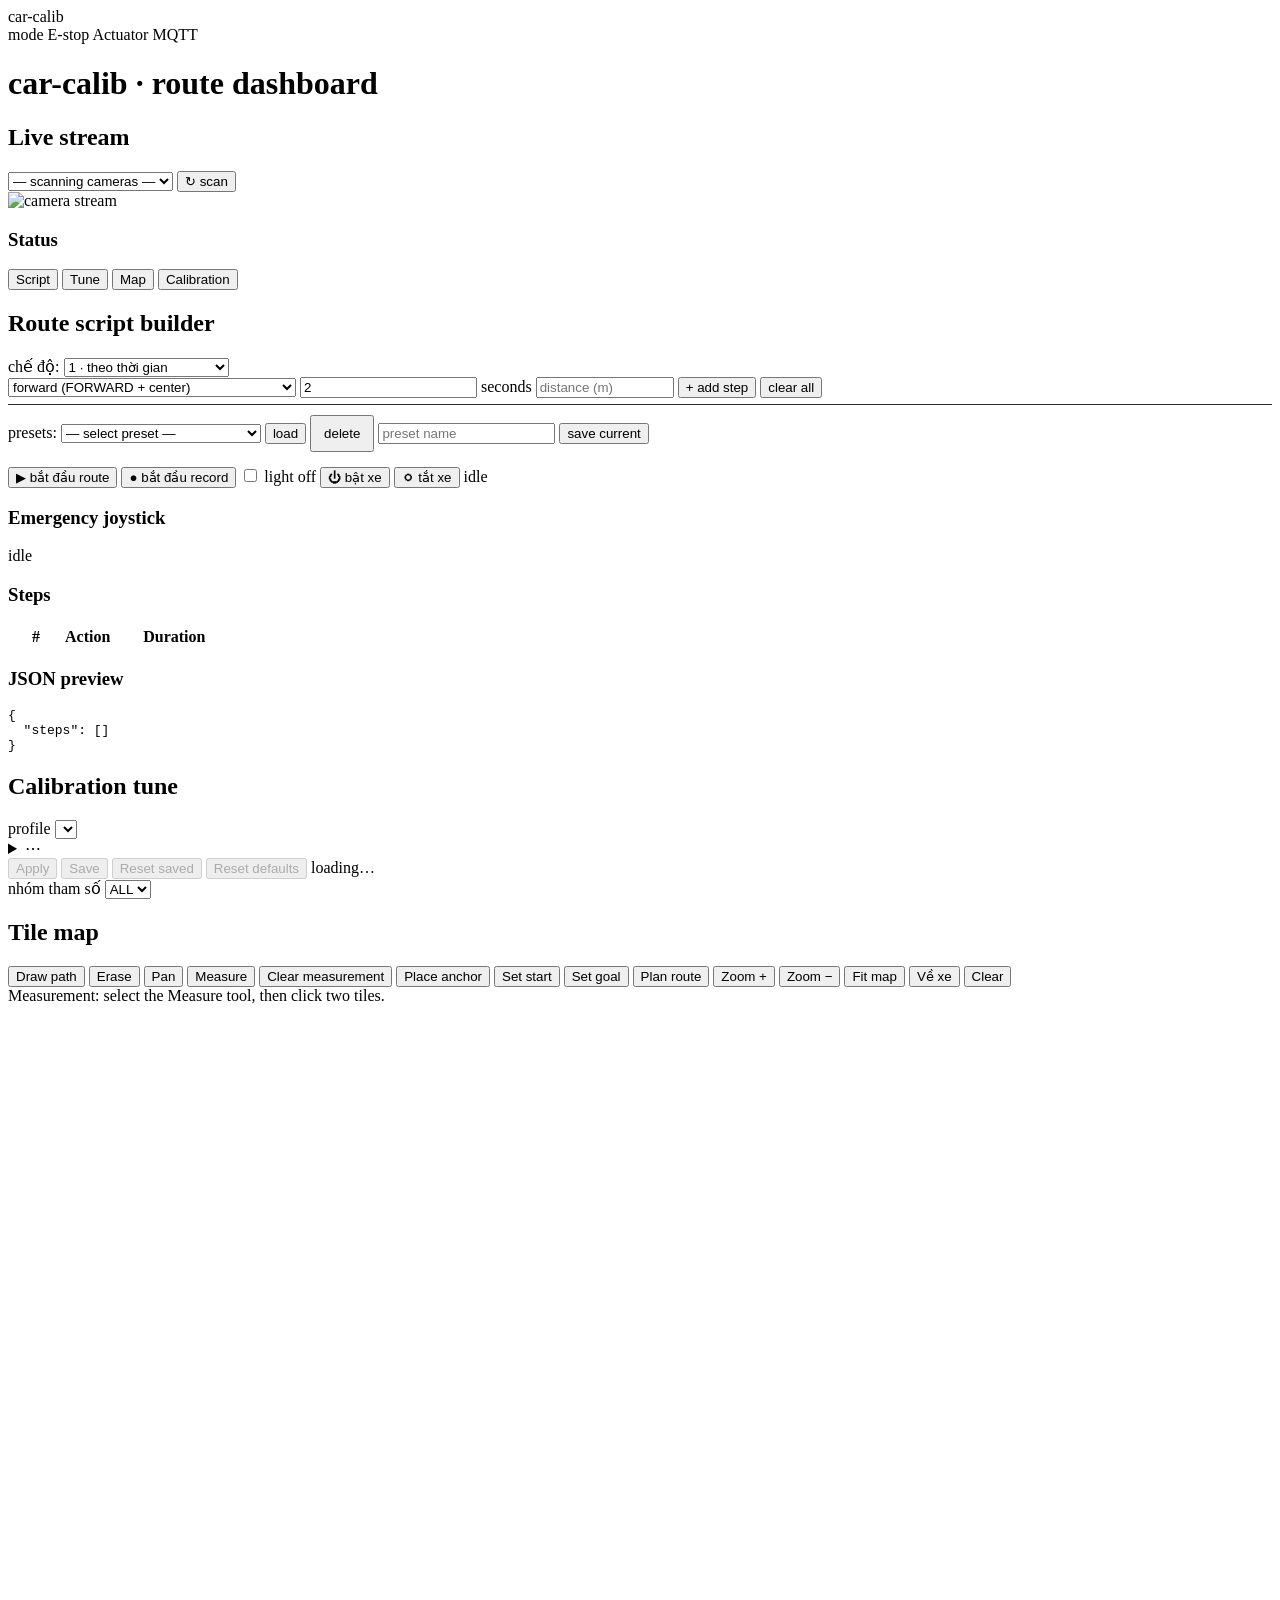
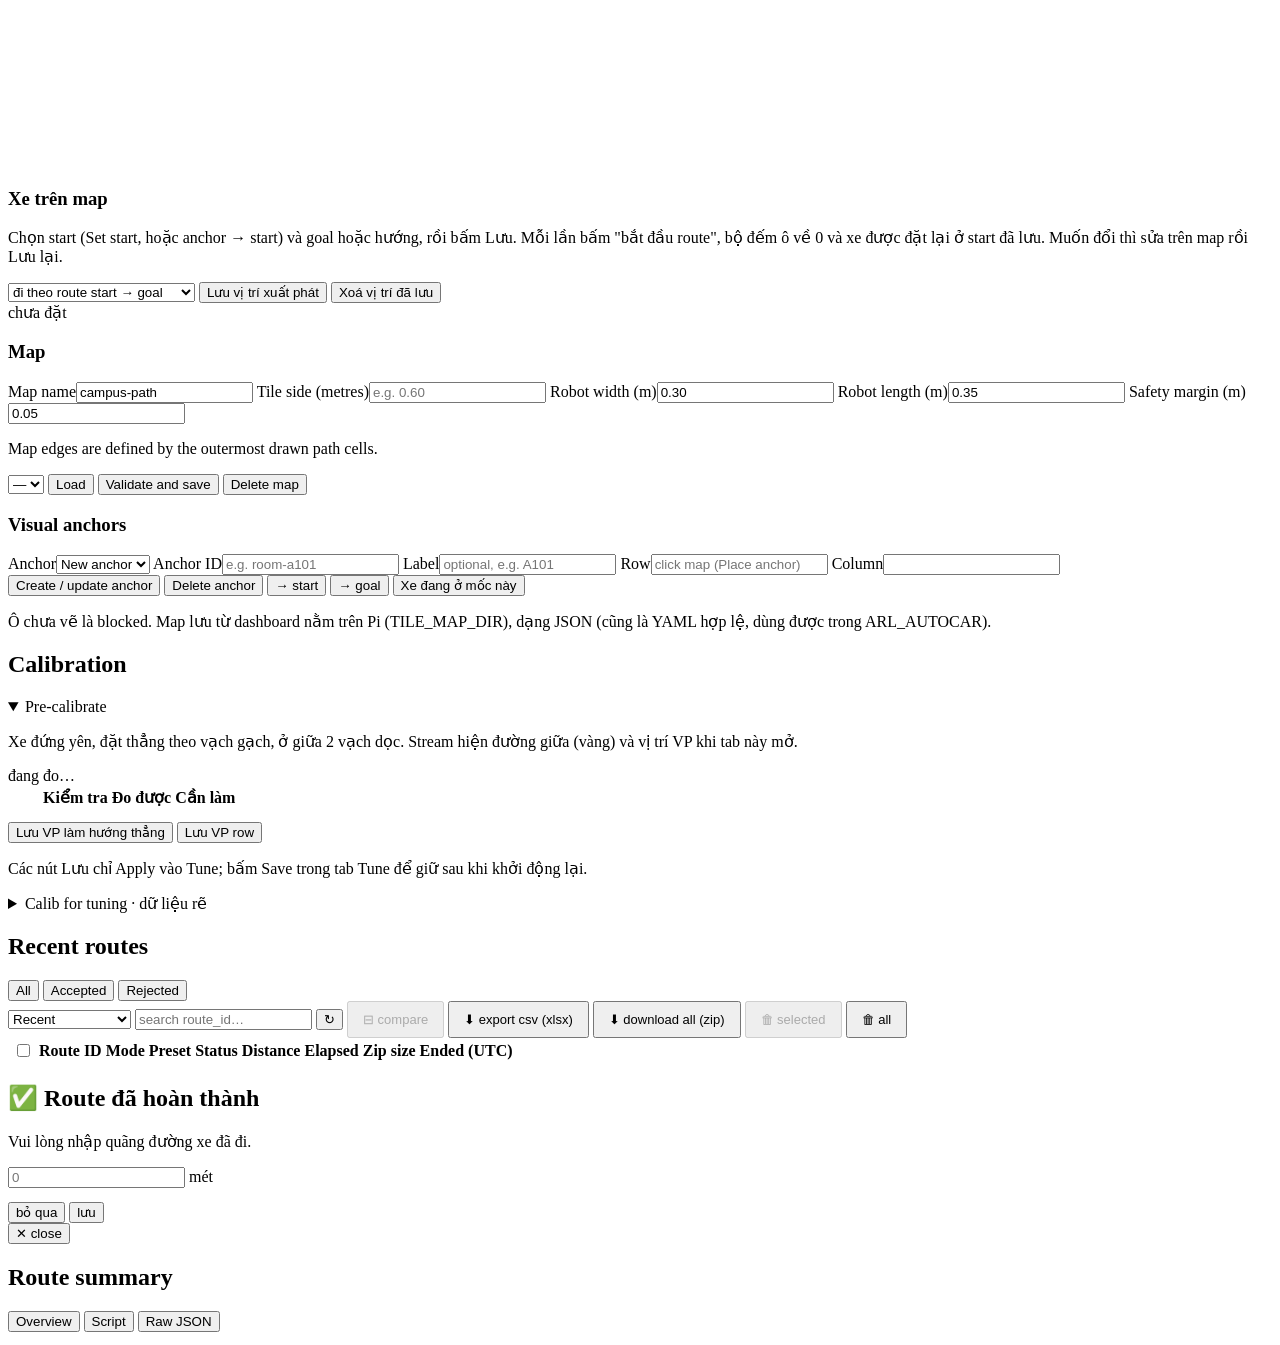
==== runtime/dashboard/index.html @ 9af790c7 "Merge ea5feb7313f627c15eb0ec2f014071f9a9a1be70 into 1f822b681be1c2dadae056654a3326cfa5cd9cdc" ====
<!doctype html>
<html lang="en">
<head>
  <meta charset="utf-8">
  <meta name="viewport" content="width=device-width, initial-scale=1, viewport-fit=cover">
  <title>car-calib route dashboard</title>
  <link rel="stylesheet" href="/dashboard/static/style.css">
</head>
<body>
  <header class="app-header">
    <div class="brand">car-calib</div>
    <div class="pills">
      <span id="modePill" class="h-pill"><span class="dot"></span><span class="lbl">mode</span></span>
      <span id="hPillEstop" class="h-pill"><span class="dot"></span><span class="lbl">E-stop</span></span>
      <span id="hPillRpi" class="h-pill"><span class="dot"></span><span class="lbl">Actuator</span><span class="sub" id="hPillRpiSub"></span></span>
      <span id="hPillMqtt" class="h-pill"><span class="dot"></span><span class="lbl">MQTT</span></span>
    </div>
  </header>
  <div id="healthBanner" class="health-banner"></div>
  <h1>car-calib · route dashboard</h1>
  <div class="layout">
    <div class="panel">
      <h2>Live stream</h2>
      <div class="row" style="margin-top:0">
        <select id="cameraSelect"><option value="">— scanning cameras —</option></select>
        <button id="cameraRefresh" title="rescan camera indices">↻ scan</button>
        <span class="muted" id="cameraLabel"></span>
      </div>
      <div class="stream-wrap"><img id="stream" class="stream" alt="camera stream"></div>
      <h3>Status</h3>
      <div id="statusBar"></div>
      <div id="metricGrid" style="margin-top:12px"></div>
      <div id="trendChart" style="margin-top:12px"></div>
      <div id="fsmStrip" style="margin-top:12px"></div>
      <div id="eventLog" style="margin-top:12px"></div>
    </div>
    <div class="panel">
      <div class="tabs" role="tablist">
        <button class="tab active" data-tab="script" role="tab">Script</button>
        <button class="tab" data-tab="tune" role="tab">Tune</button>
        <button class="tab" data-tab="map" role="tab">Map</button>
        <button class="tab" data-tab="precal" role="tab">Calibration</button>
      </div>
      <div class="tab-pane active" data-pane="script">
      <h2>Route script builder</h2>
      <div class="row">
        <span class="muted">chế độ:</span>
        <select id="scriptMode">
          <option value="time">1 · theo thời gian</option>
          <option value="tiles">2 · theo số ô</option>
          <option value="astar">3 · theo đường A* (map)</option>
        </select>
        <button id="stepsFromMap" style="display:none" title="tạo step từ start → goal đã lưu ở tab Map">tạo từ map</button>
        <span id="turnPresetBox" class="turn-preset-box" style="display:none" title="lệnh mặc định cho từng loại đoạn của map (route preset), lưu trên Pi; A* dùng các preset này để tạo script">
          <label class="muted" for="segStraight">thẳng</label>
          <select id="segStraight" data-seg="straight"><option value="">mặc định</option></select>
          <label class="muted" for="segLeft">rẽ trái</label>
          <select id="segLeft" data-seg="turn_left"><option value="">mặc định</option></select>
          <label class="muted" for="segRight">rẽ phải</label>
          <select id="segRight" data-seg="turn_right"><option value="">mặc định</option></select>
        </span>
        <span class="muted" id="scriptModeHint"></span>
      </div>
      <div class="row" id="stepEditorRow">
        <select id="action">
          <option value="forward">forward (FORWARD + center)</option>
          <option value="backward">backward (BACKWARD + reversed steer)</option>
          <option value="left">left (FORWARD + left steer)</option>
          <option value="right">right (FORWARD + right steer)</option>
          <option value="turn_left">turn left (base 1 0 0)</option>
          <option value="turn_right">turn right (base 0 1 1)</option>
          <option value="straight">straight (alias)</option>
          <option value="settle">settle (đi chậm, nắn hướng theo lưới gạch)</option>
          <option value="lane_left">lane left (chuyển sang hàng gạch bên trái)</option>
          <option value="lane_right">lane right (chuyển sang hàng gạch bên phải)</option>
          <option value="stop">stop / pause</option>
        </select>
        <input id="duration" type="number" min="0" step="0.5" value="2">
        <span class="muted" id="durationUnit">seconds</span>
        <select id="turnUnit" style="display:none" title="degrees = rẽ vòng kín: dừng khi camera thấy đã quay đủ góc">
          <option value="s">seconds</option>
          <option value="deg">degrees</option>
          <option value="deg_anchor">degrees, start at V+1</option>
        </select>
        <input id="actionDistance" type="number" min="0" step="any" placeholder="distance (m)" style="max-width:130px">
        <span class="muted" id="avgSpeedLabel"></span>
        <button id="add">+ add step</button>
        <button id="cancelEdit" style="display:none">cancel edit</button>
        <button id="clear">clear all</button>
      </div>

      <div class="row" style="margin-top:6px;border-top:1px solid #2a2c30;padding-top:10px">
        <span class="muted">presets:</span>
        <select id="presetSelect" style="min-width:200px"><option value="">— select preset —</option></select>
        <button id="presetLoad">load</button>
        <button id="presetDelete" class="rm" style="padding:9px 12px">delete</button>
        <input id="presetName" type="text" placeholder="preset name" style="flex:1;min-width:140px">
        <button id="presetSave">save current</button>
      </div>

      <div class="row muted" id="runMapStart" style="margin:14px 0 0;font-size:14px"></div>
      <div class="row route-runbar" style="margin-top:6px">
        <button id="run" class="primary" title="chạy script, tự record route">▶ bắt đầu route</button>
        <button id="record" class="primary" title="giữ record mở, kể cả khi chưa/không chạy script">● bắt đầu record</button>
        <label class="switch" title="relay light toggle">
          <input type="checkbox" id="lightToggle">
          <span class="slider"></span>
        </label>
        <span class="muted" id="lightLabel">light off</span>
        <button id="powerOnBtn" class="primary" title="bật xe (pulse 0.1s)">⏻ bật xe</button>
        <button id="powerOffBtn" class="danger" title="tắt xe (pulse 3s)">⭘ tắt xe</button>
        <span class="muted" id="powerLabel"></span>
        <span id="runPill" class="pill pill-idle">idle</span>
        <span id="runDetail" class="muted"></span>
      </div>
      <div class="progress"><div id="progressBar" style="width:0%"></div></div>
      <div class="progress-segments" id="progressSegments"></div>

      <div class="manual-override-panel" id="manualOverridePanel">
        <div class="manual-override-head">
          <h3>Emergency joystick</h3>
          <span id="manualPill" class="pill pill-idle">idle</span>
          <span id="manualDetail" class="muted"></span>
        </div>
        <div class="manual-joystick" id="manualJoystick" role="application" aria-label="Emergency manual joystick">
          <div class="manual-joystick-cross horizontal"></div>
          <div class="manual-joystick-cross vertical"></div>
          <div class="manual-joystick-knob" id="manualJoystickKnob"></div>
        </div>
      </div>

      <h3>Steps</h3>
      <table id="steps">
        <thead><tr><th style="width:50px">#</th><th>Action</th><th style="width:120px">Duration</th><th style="width:160px"></th></tr></thead>
        <tbody></tbody>
      </table>

      <h3>JSON preview</h3>
      <pre id="preview">{
  "steps": []
}</pre>
      </div>
      <div class="tab-pane" data-pane="tune">
        <h2>Calibration tune</h2>
        <div class="row tune-profile-row">
          <label class="muted" for="tuneProfileSelect">profile</label>
          <select id="tuneProfileSelect" title="chọn profile để load vào runtime (xe phải idle)"></select>
          <details class="tune-profile-menu">
            <summary title="tạo / đổi tên / xoá profile">⋯</summary>
            <div class="tune-profile-menu-body">
              <button id="tuneProfileNew" title="lưu giá trị đang chạy thành profile mới">Lưu thành…</button>
              <button id="tuneProfileRename">Đổi tên…</button>
              <button id="tuneProfileDelete" class="rm">Xoá…</button>
            </div>
          </details>
        </div>
        <div class="row tune-actions">
          <button id="tuneApply" class="primary" disabled>Apply</button>
          <button id="tuneSave" disabled>Save</button>
          <button id="tuneResetSaved" disabled>Reset saved</button>
          <button id="tuneResetDefaults" class="danger" disabled>Reset defaults</button>
          <span id="tuneStatus" class="muted">loading…</span>
        </div>
        <div class="row">
          <label class="muted" for="tuneGroupFilter">nhóm tham số</label>
          <select id="tuneGroupFilter" title="chỉ hiện tham số của một nhóm">
            <option value="">ALL</option>
          </select>
        </div>
        <div id="tuneFields"></div>
      </div>
      <div class="tab-pane" data-pane="map">
        <h2>Tile map</h2>
        <div class="map-toolbar">
          <button data-map-tool="draw" class="active">Draw path</button>
          <button data-map-tool="erase">Erase</button>
          <button data-map-tool="pan">Pan</button>
          <button data-map-tool="measure">Measure</button>
          <button id="mapClearMeasure">Clear measurement</button>
          <button data-map-tool="anchor">Place anchor</button>
          <button data-map-tool="start">Set start</button>
          <button data-map-tool="goal">Set goal</button>
          <button id="mapPlan">Plan route</button>
          <button id="mapZoomIn">Zoom +</button>
          <button id="mapZoomOut">Zoom −</button>
          <button id="mapFit">Fit map</button>
          <button id="mapFollow">Về xe</button>
          <button id="mapClearDraft" class="danger">Clear</button>
        </div>
        <div id="mapMeasurement" class="map-note map-measure">Measurement: select the Measure tool, then click two tiles.</div>
        <canvas id="mapCanvas" width="1000" height="760" aria-label="Map grid with row and column rulers"></canvas>
        <p id="mapStatus" class="map-status"></p>

        <h3>Xe trên map</h3>
        <p class="muted">Chọn start (Set start, hoặc anchor → start) và goal hoặc hướng, rồi bấm Lưu. Mỗi lần bấm "bắt đầu route", bộ đếm ô về 0 và xe được đặt lại ở start đã lưu. Muốn đổi thì sửa trên map rồi Lưu lại.</p>
        <div class="row">
          <select id="mapMode">
            <option value="goal">đi theo route start → goal</option>
            <option value="heading">đi thẳng từ start theo hướng</option>
          </select>
          <select id="mapHeading" style="display:none">
            <option value="east">east (→)</option>
            <option value="west">west (←)</option>
            <option value="north">north (↑)</option>
            <option value="south">south (↓)</option>
          </select>
          <button id="mapUse" class="primary" title="lưu map đang mở + start/goal trên Pi; Bắt đầu route sẽ đưa xe về đây">Lưu vị trí xuất phát</button>
          <button id="mapLiveClear">Xoá vị trí đã lưu</button>
        </div>
        <div class="row">
          <span id="mapPill" class="pill pill-idle">chưa đặt</span>
          <span id="mapDetail" class="muted"></span>
        </div>

        <h3>Map</h3>
        <div class="map-form">
          <label>Map name<input id="mapId" value="campus-path" pattern="[a-z0-9_-]+"></label>
          <label>Tile side (metres)<input id="mapTileSize" type="number" min="0.01" step="0.001" placeholder="e.g. 0.60"></label>
          <label>Robot width (m)<input id="mapRobotWidth" type="number" value="0.30" step="0.01"></label>
          <label>Robot length (m)<input id="mapRobotLength" type="number" value="0.35" step="0.01"></label>
          <label>Safety margin (m)<input id="mapMargin" type="number" value="0.05" min="0" step="0.01"></label>
        </div>
        <p class="map-note" id="mapExtent">Map edges are defined by the outermost drawn path cells.</p>
        <div class="row">
          <select id="mapSaved"><option value="">—</option></select>
          <button id="mapLoad">Load</button>
          <button id="mapSave" class="primary">Validate and save</button>
          <button id="mapDelete" class="danger">Delete map</button>
        </div>

        <h3>Visual anchors</h3>
        <div class="map-form">
          <label>Anchor<select id="mapAnchorSelect"><option value="">New anchor</option></select></label>
          <label>Anchor ID<input id="mapAnchorId" placeholder="e.g. room-a101"></label>
          <label>Label<input id="mapAnchorLabel" placeholder="optional, e.g. A101"></label>
          <label>Row<input id="mapAnchorRow" type="number" step="1" placeholder="click map (Place anchor)"></label>
          <label>Column<input id="mapAnchorColumn" type="number" step="1"></label>
        </div>
        <div class="row">
          <button id="mapSaveAnchor">Create / update anchor</button>
          <button id="mapDeleteAnchor">Delete anchor</button>
          <button id="mapAnchorStart">→ start</button>
          <button id="mapAnchorGoal">→ goal</button>
          <button id="mapAnchorHere" title="xe đang đứng ở mốc này: sửa vị trí">Xe đang ở mốc này</button>
        </div>
        <p id="mapAnchorStatus" class="map-status"></p>
        <p class="muted">Ô chưa vẽ là blocked. Map lưu từ dashboard nằm trên Pi (TILE_MAP_DIR), dạng JSON (cũng là YAML hợp lệ, dùng được trong ARL_AUTOCAR).</p>
      </div>
      <div class="tab-pane" data-pane="precal">
        <h2>Calibration</h2>
        <details class="calib-section" open>
        <summary>Pre-calibrate</summary>
        <p class="muted">Xe đứng yên, đặt thẳng theo vạch gạch, ở giữa 2 vạch dọc. Stream hiện đường giữa (vàng) và vị trí VP khi tab này mở.</p>
        <div class="row">
          <span id="precalPill" class="pill pill-idle">đang đo…</span>
          <span id="precalDetail" class="muted"></span>
        </div>
        <table class="precal-table">
          <thead><tr><th style="width:28px"></th><th>Kiểm tra</th><th>Đo được</th><th>Cần làm</th></tr></thead>
          <tbody id="precalChecks"></tbody>
        </table>
        <div class="row" style="margin-top:12px">
          <button id="precalCaptureVp" title="ghi vp_center_deg = góc VP hiện tại (khi xe đã thẳng theo vạch)">Lưu VP làm hướng thẳng</button>
          <button id="precalCaptureRow" title="ghi vp_horizon_y = hàng VP hiện tại">Lưu VP row</button>
          <span id="precalCaptureStatus" class="muted"></span>
        </div>
        <p class="muted">Các nút Lưu chỉ Apply vào Tune; bấm Save trong tab Tune để giữ sau khi khởi động lại.</p>
        </details>
        <details class="calib-section" id="calibTuning">
        <summary>Calib for tuning · dữ liệu rẽ</summary>
        <div class="wizard">
          <h3>A · Fit ground k, c <span class="muted">(xe đứng yên)</span></h3>
          <ol class="wiz-steps" id="groundSteps"></ol>
          <div class="row">
            <label class="muted" for="groundNearest">tâm trục trước → vạch tím (cm)</label>
            <input id="groundNearest" type="number" min="1" step="0.5" style="width:6em">
            <button id="groundFit" disabled>Fit</button>
            <button id="groundApply" class="primary" disabled>Apply k, c</button>
          </div>
          <div id="groundText" class="muted"></div>
        </div>
        <div class="wizard">
          <h3>B · Turn suggestion <span class="muted">(xe chạy bài thử)</span></h3>
          <ol class="wiz-steps" id="turnSteps"></ol>
          <div class="row">
            <button id="turnCalibStart">Bắt đầu phiên đo</button>
            <button id="turnRunLeft" disabled>Chạy thử rẽ trái</button>
            <button id="turnRunRight" disabled>Chạy thử rẽ phải</button>
            <button id="turnRunStop" class="danger" hidden>Dừng</button>
            <button id="turnCalibApply" class="primary" disabled>Apply suggestion</button>
          </div>
          <div id="turnStage" class="muted"></div>
          <table class="precal-table" id="turnLogTable" hidden>
            <thead><tr><th>#</th><th>Bên</th><th>e_ψ (°)</th><th>e_y (cm)</th><th>ω (°/s)</th><th>Kết quả</th><th></th></tr></thead>
            <tbody id="turnLog"></tbody>
          </table>
          <div id="turnText" class="muted"></div>
        </div>
        <p class="muted">Apply chỉ đổi giá trị đang chạy. Bấm Save ở tab Tune để lưu vào profile đang chọn.</p>
        </details>
      </div>
    </div>
  </div>
  <div class="panel" style="margin-top:20px">
    <h2>Recent routes</h2>
    <div class="row routes-toolbar">
      <div class="filter-chips" id="routeFilterChips">
        <button class="chip active" data-filter="all">All</button>
        <button class="chip" data-filter="accepted">Accepted</button>
        <button class="chip" data-filter="rejected">Rejected</button>
      </div>
      <select id="routeSort" title="sort">
        <option value="recent">Recent</option>
        <option value="longest">Longest elapsed</option>
        <option value="distance">Longest distance</option>
      </select>
      <input id="routeSearch" type="text" placeholder="search route_id…" style="flex:1;min-width:140px">
      <button id="refreshRoutes">↻</button>
      <button id="compareSelected" style="padding:9px 14px;font-size:13px" disabled>⊟ compare</button>
      <button id="exportSelected" style="padding:9px 14px;font-size:13px">⬇ export csv (xlsx)</button>
      <button id="downloadAllSelected" style="padding:9px 14px;font-size:13px">⬇ download all (zip)</button>
      <button id="deleteSelected" class="danger" style="padding:9px 14px;font-size:13px" disabled>🗑 selected</button>
      <button id="deleteAllRoutes" class="danger" style="padding:9px 14px;font-size:13px">🗑 all</button>
    </div>
    <table id="routesTable">
      <thead><tr><th style="width:24px"><input type="checkbox" id="routeSelectAll"></th><th>Route ID</th><th>Mode</th><th>Preset</th><th>Status</th><th>Distance</th><th>Elapsed</th><th>Zip size</th><th>Ended (UTC)</th><th></th></tr></thead>
      <tbody></tbody>
    </table>
  </div>
  <div id="distanceModal" class="modal-bg">
    <div class="modal">
      <h2>✅ Route đã hoàn thành</h2>
      <p>Vui lòng nhập quãng đường xe đã đi.</p>
      <p class="muted" id="distanceRouteLabel"></p>
      <div class="row">
        <input id="distanceInput" type="number" min="0" step="any" placeholder="0" style="flex:1">
        <span class="muted">mét</span>
      </div>
      <div class="modal-actions" style="margin-top:14px">
        <button id="distanceSkip">bỏ qua</button>
        <button id="distanceSave" class="primary">lưu</button>
      </div>
    </div>
  </div>
  <div id="summaryModal" class="modal-bg">
    <div class="modal">
      <button class="close" id="summaryClose">✕ close</button>
      <h2 id="summaryTitle">Route summary</h2>
      <div class="modal-actions">
        <a id="summaryDownload" class="pill pill-running" style="text-decoration:none;padding:6px 14px;display:none">⬇ download zip</a>
      </div>
      <div class="tabs modal-tabs" role="tablist">
        <button class="tab active" data-mtab="overview" role="tab">Overview</button>
        <button class="tab" data-mtab="script" role="tab">Script</button>
        <button class="tab" data-mtab="json" role="tab">Raw JSON</button>
      </div>
      <div class="tab-pane active" data-mpane="overview"><div id="summaryOverview"></div></div>
      <div class="tab-pane" data-mpane="script"><div id="summaryScript"></div></div>
      <div class="tab-pane" data-mpane="json"><pre id="summaryJson"></pre></div>
    </div>
  </div>
  <script>
    window.DASHBOARD_CONFIG = {
      TOKEN: "",
      STREAM: "__STREAM_PATH__",
      STATUS: "/api/status"
    };
  </script>
  <script src="/dashboard/static/script.js?v=direct-20261103-segment-commands-2"></script>
</body>
</html>
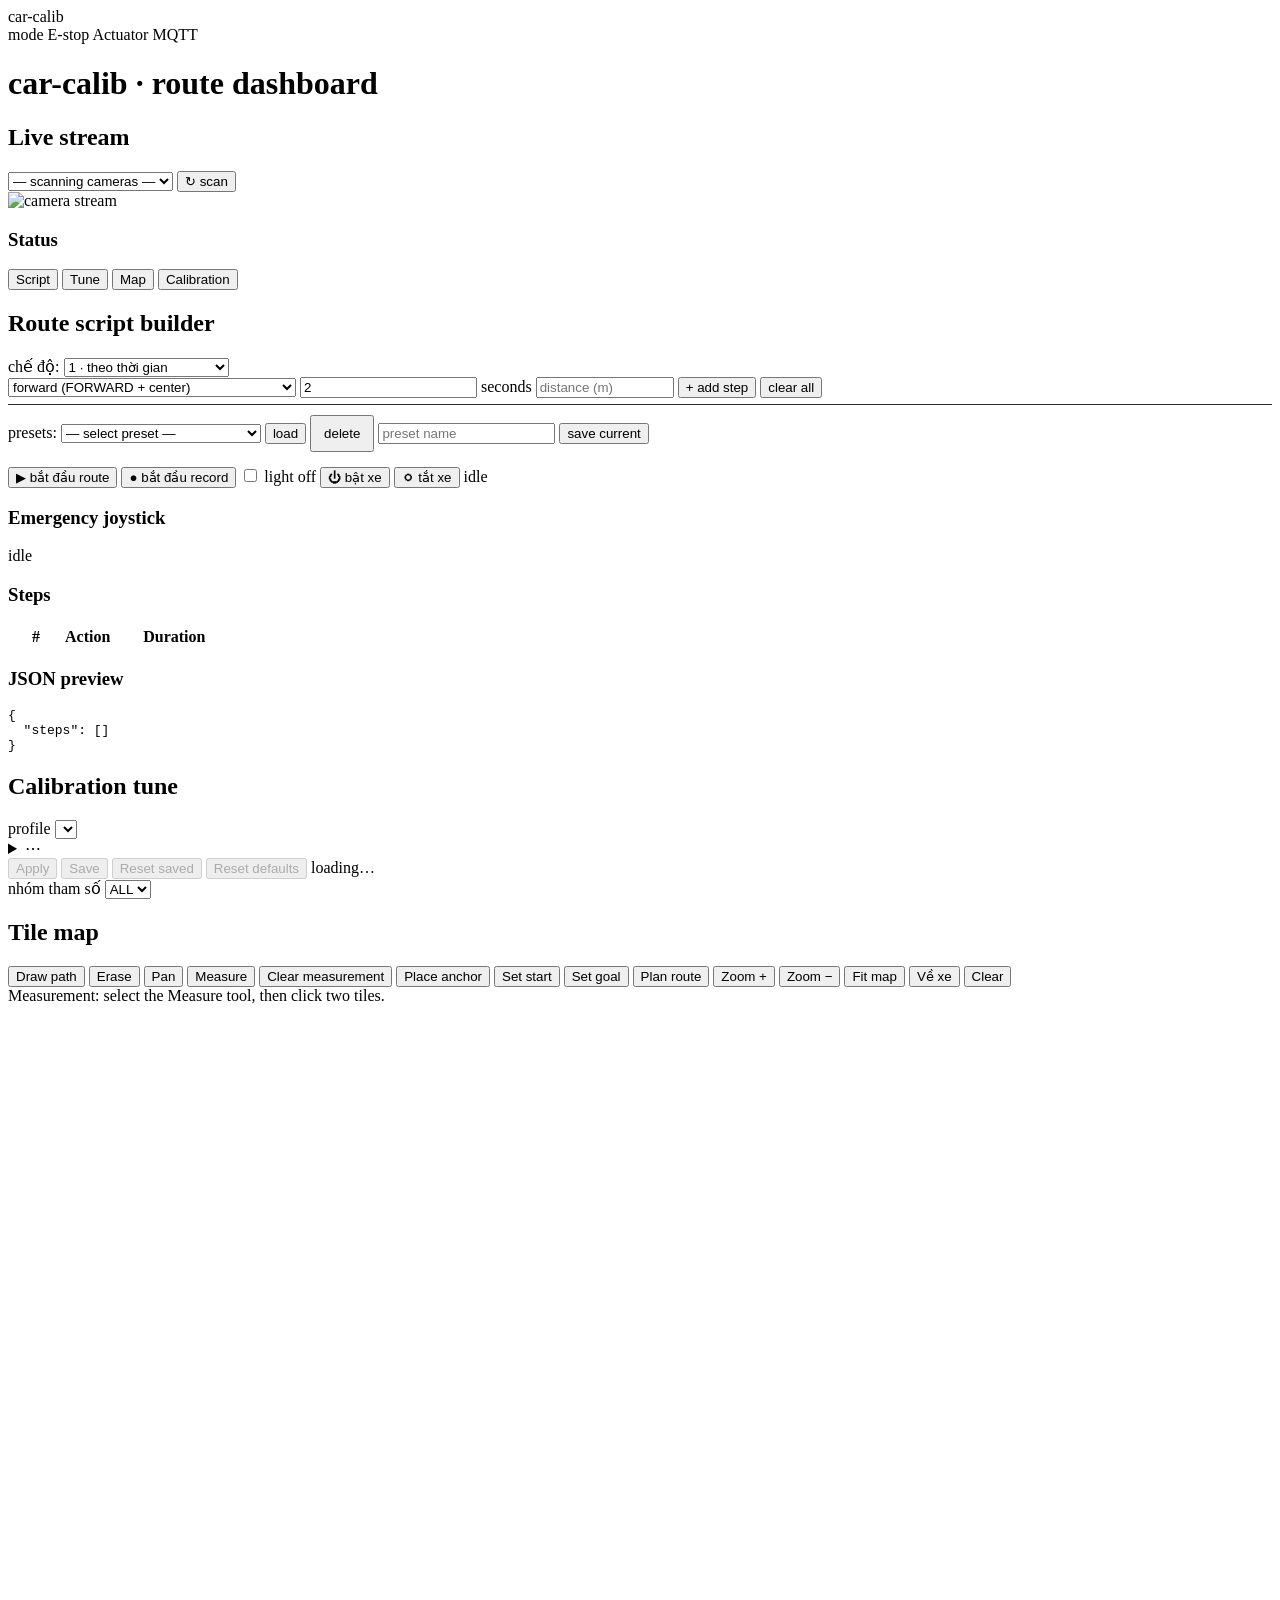
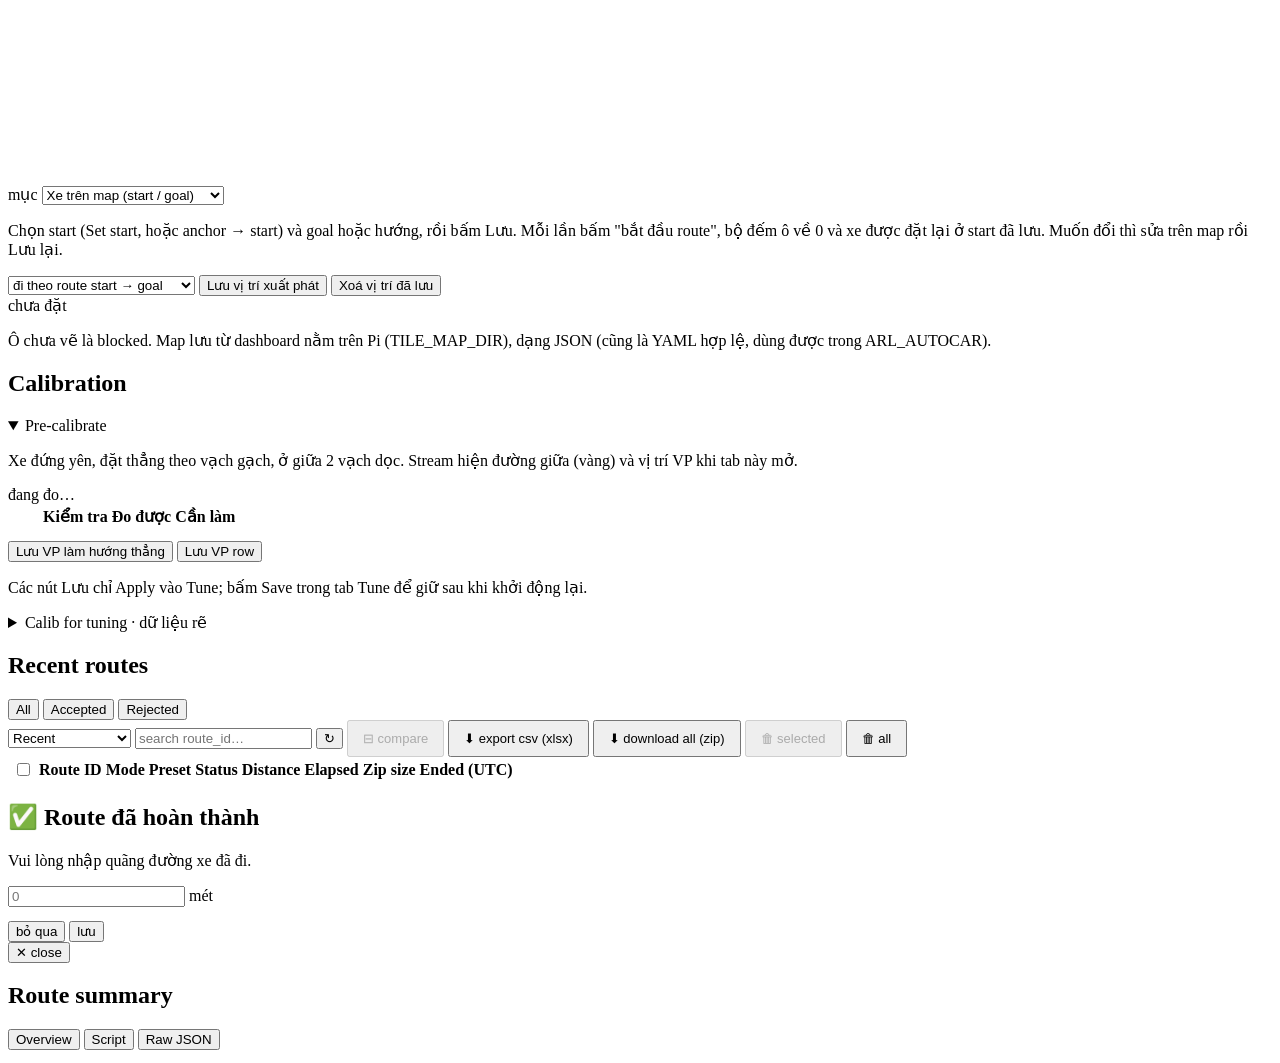
==== commit c749894c: "Move the straight/turn commands to the Map tab and group its sections The Map tab shows the toolbar " ====
--- a/runtime/dashboard/index.html
+++ b/runtime/dashboard/index.html
@@ -51,14 +51,6 @@
           <option value="astar">3 · theo đường A* (map)</option>
         </select>
         <button id="stepsFromMap" style="display:none" title="tạo step từ start → goal đã lưu ở tab Map">tạo từ map</button>
-        <span id="turnPresetBox" class="turn-preset-box" style="display:none" title="lệnh mặc định cho từng loại đoạn của map (route preset), lưu trên Pi; A* dùng các preset này để tạo script">
-          <label class="muted" for="segStraight">thẳng</label>
-          <select id="segStraight" data-seg="straight"><option value="">mặc định</option></select>
-          <label class="muted" for="segLeft">rẽ trái</label>
-          <select id="segLeft" data-seg="turn_left"><option value="">mặc định</option></select>
-          <label class="muted" for="segRight">rẽ phải</label>
-          <select id="segRight" data-seg="turn_right"><option value="">mặc định</option></select>
-        </span>
         <span class="muted" id="scriptModeHint"></span>
       </div>
       <div class="row" id="stepEditorRow">
@@ -191,7 +183,16 @@
         <canvas id="mapCanvas" width="1000" height="760" aria-label="Map grid with row and column rulers"></canvas>
         <p id="mapStatus" class="map-status"></p>
 
-        <h3>Xe trên map</h3>
+        <div class="row map-section-pick">
+          <label class="muted" for="mapSectionSelect">mục</label>
+          <select id="mapSectionSelect">
+            <option value="car">Xe trên map (start / goal)</option>
+            <option value="commands">Lệnh cho route (thẳng / rẽ)</option>
+            <option value="file">Map (lưu / load)</option>
+            <option value="anchors">Visual anchors</option>
+          </select>
+        </div>
+        <div class="map-section" data-map-section="car">
         <p class="muted">Chọn start (Set start, hoặc anchor → start) và goal hoặc hướng, rồi bấm Lưu. Mỗi lần bấm "bắt đầu route", bộ đếm ô về 0 và xe được đặt lại ở start đã lưu. Muốn đổi thì sửa trên map rồi Lưu lại.</p>
         <div class="row">
           <select id="mapMode">
@@ -212,7 +213,18 @@
           <span id="mapDetail" class="muted"></span>
         </div>
 
-        <h3>Map</h3>
+        </div>
+        <div class="map-section" data-map-section="commands" hidden>
+          <p class="muted">Lệnh mặc định cho từng loại đoạn khi map tạo script từ đường A*. Mỗi lệnh là một route preset (lưu ở tab Script). Lệnh "thẳng" cần đúng 1 bước forward theo số ô: bước đó nhận số ô của từng đoạn. Lệnh rẽ thay bước rẽ và bước settle đi kèm. Lưu trên Pi, dùng cho mọi route A*.</p>
+          <div class="map-form">
+            <label>Đi thẳng<select id="segStraight" data-seg="straight"><option value="">mặc định</option></select></label>
+            <label>Rẽ trái<select id="segLeft" data-seg="turn_left"><option value="">mặc định</option></select></label>
+            <label>Rẽ phải<select id="segRight" data-seg="turn_right"><option value="">mặc định</option></select></label>
+          </div>
+          <p id="segStatus" class="map-status"></p>
+          <div id="segPreview" class="seg-preview muted">Bấm Plan route để xem script map trả về.</div>
+        </div>
+        <div class="map-section" data-map-section="file" hidden>
         <div class="map-form">
           <label>Map name<input id="mapId" value="campus-path" pattern="[a-z0-9_-]+"></label>
           <label>Tile side (metres)<input id="mapTileSize" type="number" min="0.01" step="0.001" placeholder="e.g. 0.60"></label>
@@ -228,7 +240,8 @@
           <button id="mapDelete" class="danger">Delete map</button>
         </div>
 
-        <h3>Visual anchors</h3>
+        </div>
+        <div class="map-section" data-map-section="anchors" hidden>
         <div class="map-form">
           <label>Anchor<select id="mapAnchorSelect"><option value="">New anchor</option></select></label>
           <label>Anchor ID<input id="mapAnchorId" placeholder="e.g. room-a101"></label>
@@ -244,6 +257,7 @@
           <button id="mapAnchorHere" title="xe đang đứng ở mốc này: sửa vị trí">Xe đang ở mốc này</button>
         </div>
         <p id="mapAnchorStatus" class="map-status"></p>
+        </div>
         <p class="muted">Ô chưa vẽ là blocked. Map lưu từ dashboard nằm trên Pi (TILE_MAP_DIR), dạng JSON (cũng là YAML hợp lệ, dùng được trong ARL_AUTOCAR).</p>
       </div>
       <div class="tab-pane" data-pane="precal">
@@ -366,6 +380,6 @@
       STATUS: "/api/status"
     };
   </script>
-  <script src="/dashboard/static/script.js?v=direct-20261103-segment-commands-2"></script>
+  <script src="/dashboard/static/script.js?v=direct-20261103-map-sections"></script>
 </body>
 </html>
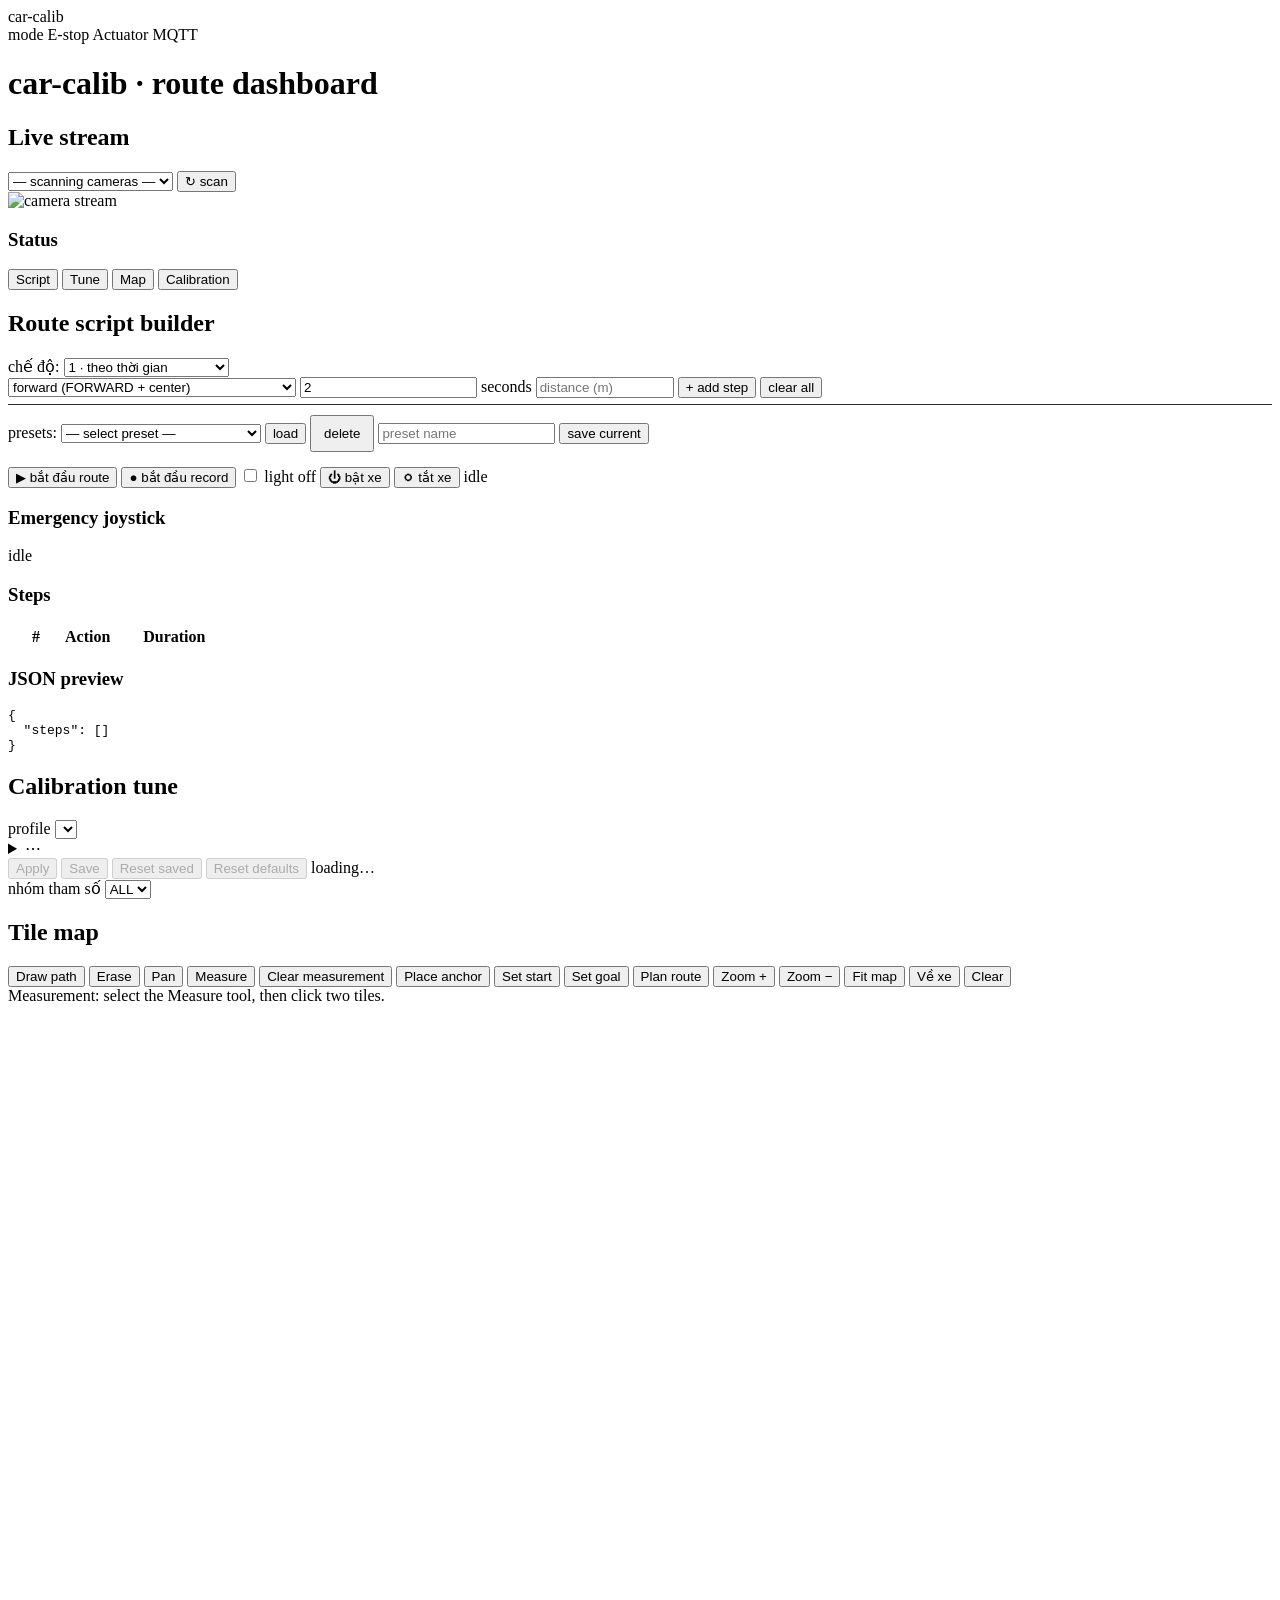
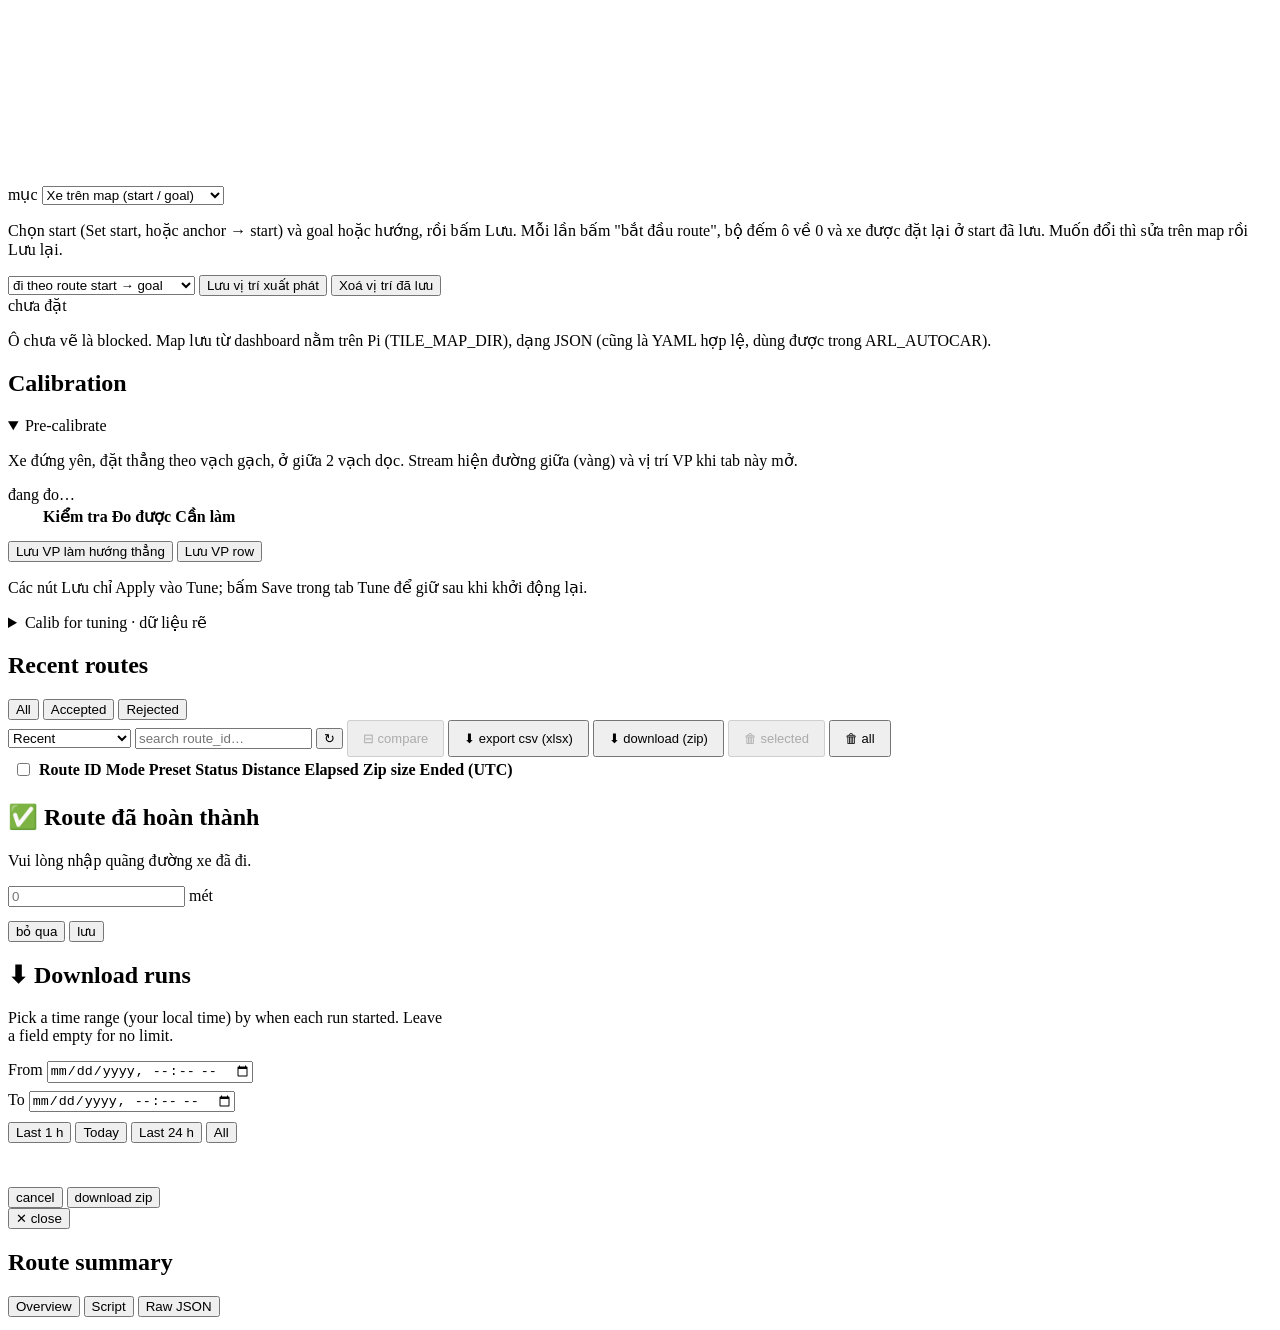
==== commit 25dd4f97: "Download runs by start-time range from the dashboard /routes/download_all accepts from/to (ISO-8601," ====
--- a/runtime/dashboard/index.html
+++ b/runtime/dashboard/index.html
@@ -332,7 +332,7 @@
       <button id="refreshRoutes">↻</button>
       <button id="compareSelected" style="padding:9px 14px;font-size:13px" disabled>⊟ compare</button>
       <button id="exportSelected" style="padding:9px 14px;font-size:13px">⬇ export csv (xlsx)</button>
-      <button id="downloadAllSelected" style="padding:9px 14px;font-size:13px">⬇ download all (zip)</button>
+      <button id="downloadAllSelected" style="padding:9px 14px;font-size:13px">⬇ download (zip)</button>
       <button id="deleteSelected" class="danger" style="padding:9px 14px;font-size:13px" disabled>🗑 selected</button>
       <button id="deleteAllRoutes" class="danger" style="padding:9px 14px;font-size:13px">🗑 all</button>
     </div>
@@ -356,6 +356,31 @@
       </div>
     </div>
   </div>
+  <div id="rangeModal" class="modal-bg">
+    <div class="modal" style="max-width:440px">
+      <h2>⬇ Download runs</h2>
+      <p class="muted">Pick a time range (your local time) by when each run started. Leave a field empty for no limit.</p>
+      <div class="row">
+        <label class="muted" for="rangeFrom" style="width:42px">From</label>
+        <input id="rangeFrom" type="datetime-local" step="60" style="flex:1">
+      </div>
+      <div class="row" style="margin-top:8px">
+        <label class="muted" for="rangeTo" style="width:42px">To</label>
+        <input id="rangeTo" type="datetime-local" step="60" style="flex:1">
+      </div>
+      <div class="filter-chips" id="rangeQuick" style="margin-top:10px">
+        <button class="chip" data-hours="1">Last 1 h</button>
+        <button class="chip" data-hours="today">Today</button>
+        <button class="chip" data-hours="24">Last 24 h</button>
+        <button class="chip" data-hours="all">All</button>
+      </div>
+      <p class="muted" id="rangeCount" style="margin-top:10px">&nbsp;</p>
+      <div class="modal-actions" style="margin-top:14px">
+        <button id="rangeCancel">cancel</button>
+        <button id="rangeDownload" class="primary">download zip</button>
+      </div>
+    </div>
+  </div>
   <div id="summaryModal" class="modal-bg">
     <div class="modal">
       <button class="close" id="summaryClose">✕ close</button>
@@ -380,6 +405,6 @@
       STATUS: "/api/status"
     };
   </script>
-  <script src="/dashboard/static/script.js?v=direct-20261103-map-sections"></script>
+  <script src="/dashboard/static/script.js?v=direct-20261103-anchor-lost"></script>
 </body>
 </html>
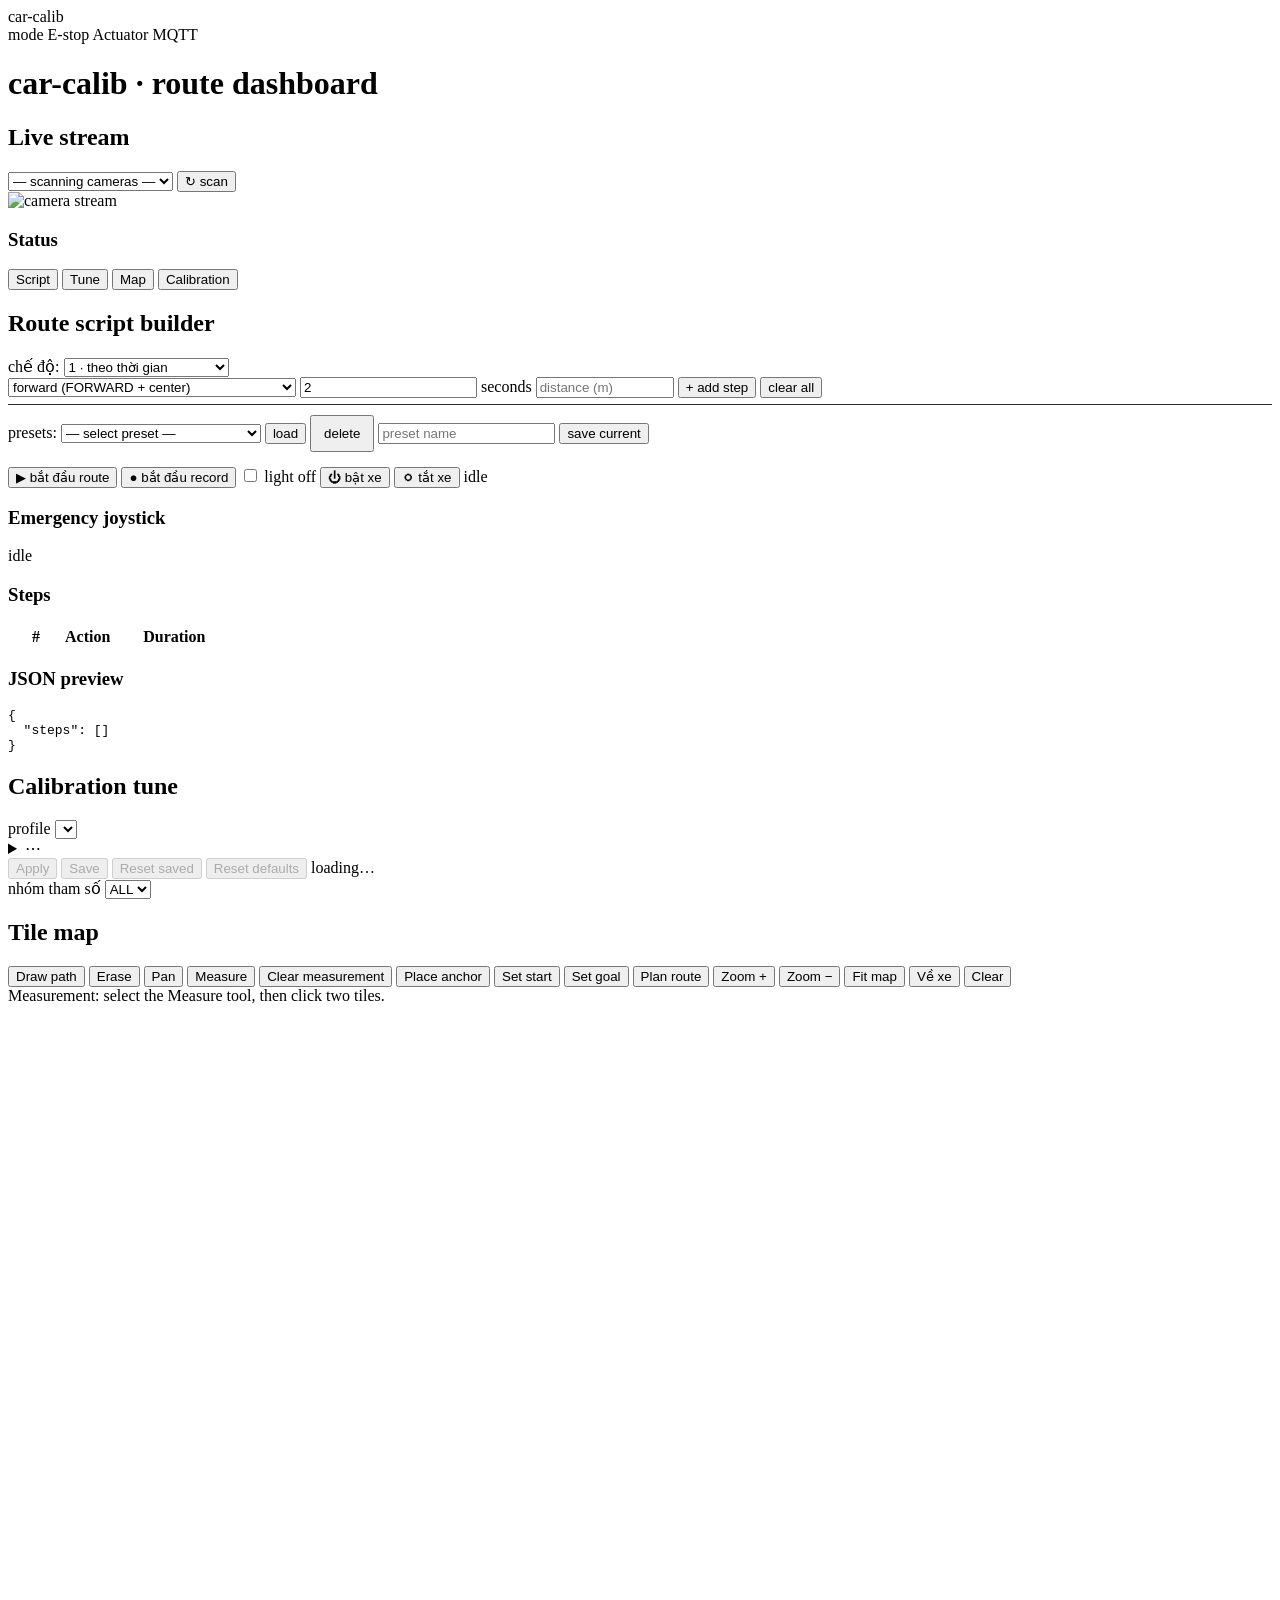
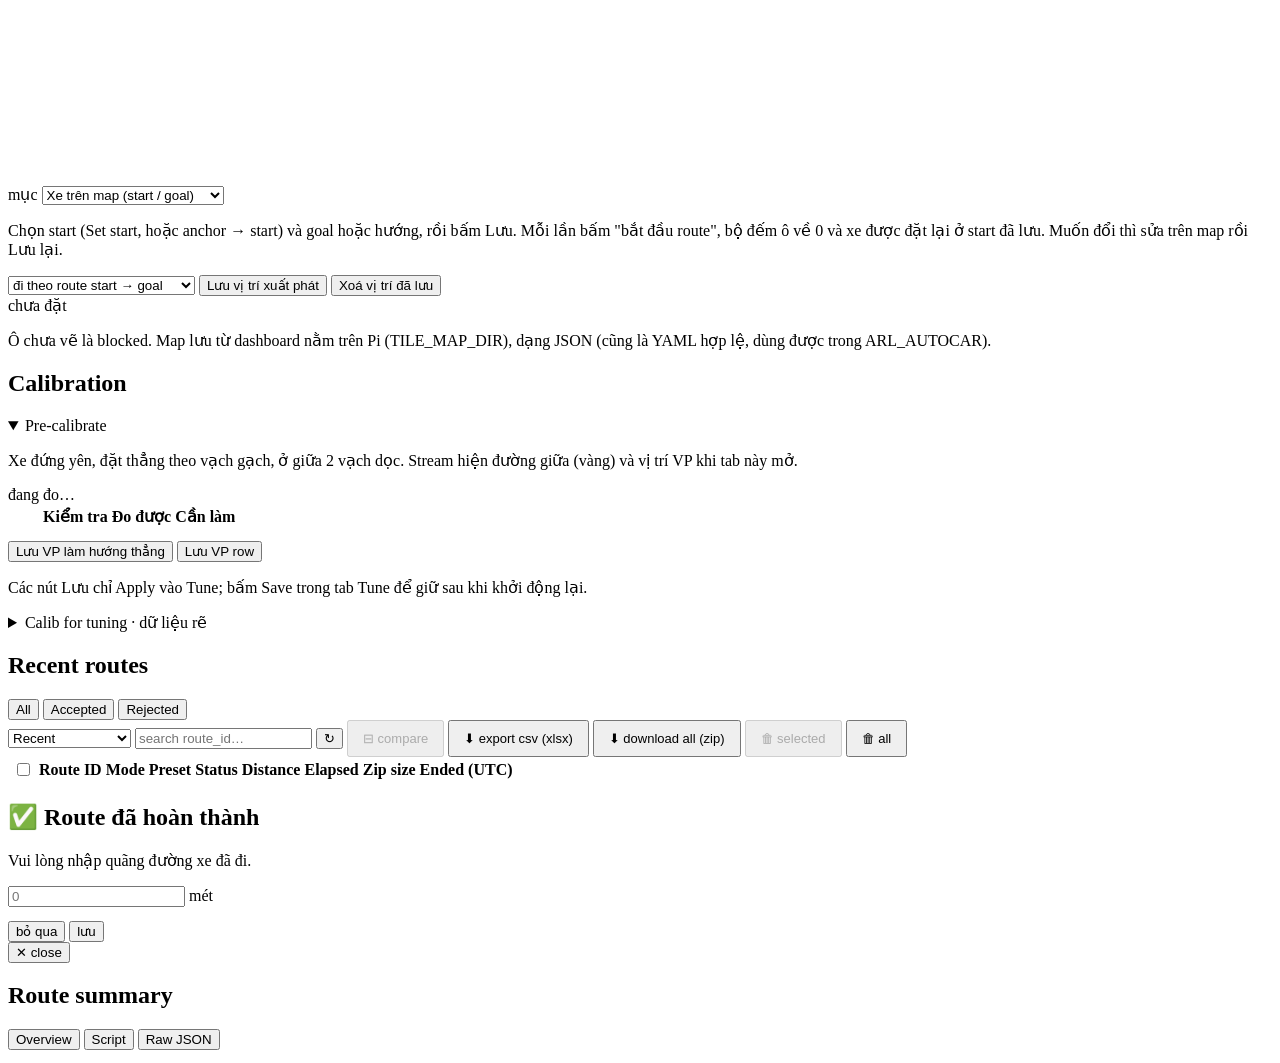
==== commit f31b5181: "Merge 9c0a20c3da1c31ad67b9aa186876f0727af29e1f into ea5feb7313f627c15eb0ec2f014071f9a9a1be70" ====
--- a/runtime/dashboard/index.html
+++ b/runtime/dashboard/index.html
@@ -332,7 +332,7 @@
       <button id="refreshRoutes">↻</button>
       <button id="compareSelected" style="padding:9px 14px;font-size:13px" disabled>⊟ compare</button>
       <button id="exportSelected" style="padding:9px 14px;font-size:13px">⬇ export csv (xlsx)</button>
-      <button id="downloadAllSelected" style="padding:9px 14px;font-size:13px">⬇ download (zip)</button>
+      <button id="downloadAllSelected" style="padding:9px 14px;font-size:13px">⬇ download all (zip)</button>
       <button id="deleteSelected" class="danger" style="padding:9px 14px;font-size:13px" disabled>🗑 selected</button>
       <button id="deleteAllRoutes" class="danger" style="padding:9px 14px;font-size:13px">🗑 all</button>
     </div>
@@ -356,31 +356,6 @@
       </div>
     </div>
   </div>
-  <div id="rangeModal" class="modal-bg">
-    <div class="modal" style="max-width:440px">
-      <h2>⬇ Download runs</h2>
-      <p class="muted">Pick a time range (your local time) by when each run started. Leave a field empty for no limit.</p>
-      <div class="row">
-        <label class="muted" for="rangeFrom" style="width:42px">From</label>
-        <input id="rangeFrom" type="datetime-local" step="60" style="flex:1">
-      </div>
-      <div class="row" style="margin-top:8px">
-        <label class="muted" for="rangeTo" style="width:42px">To</label>
-        <input id="rangeTo" type="datetime-local" step="60" style="flex:1">
-      </div>
-      <div class="filter-chips" id="rangeQuick" style="margin-top:10px">
-        <button class="chip" data-hours="1">Last 1 h</button>
-        <button class="chip" data-hours="today">Today</button>
-        <button class="chip" data-hours="24">Last 24 h</button>
-        <button class="chip" data-hours="all">All</button>
-      </div>
-      <p class="muted" id="rangeCount" style="margin-top:10px">&nbsp;</p>
-      <div class="modal-actions" style="margin-top:14px">
-        <button id="rangeCancel">cancel</button>
-        <button id="rangeDownload" class="primary">download zip</button>
-      </div>
-    </div>
-  </div>
   <div id="summaryModal" class="modal-bg">
     <div class="modal">
       <button class="close" id="summaryClose">✕ close</button>
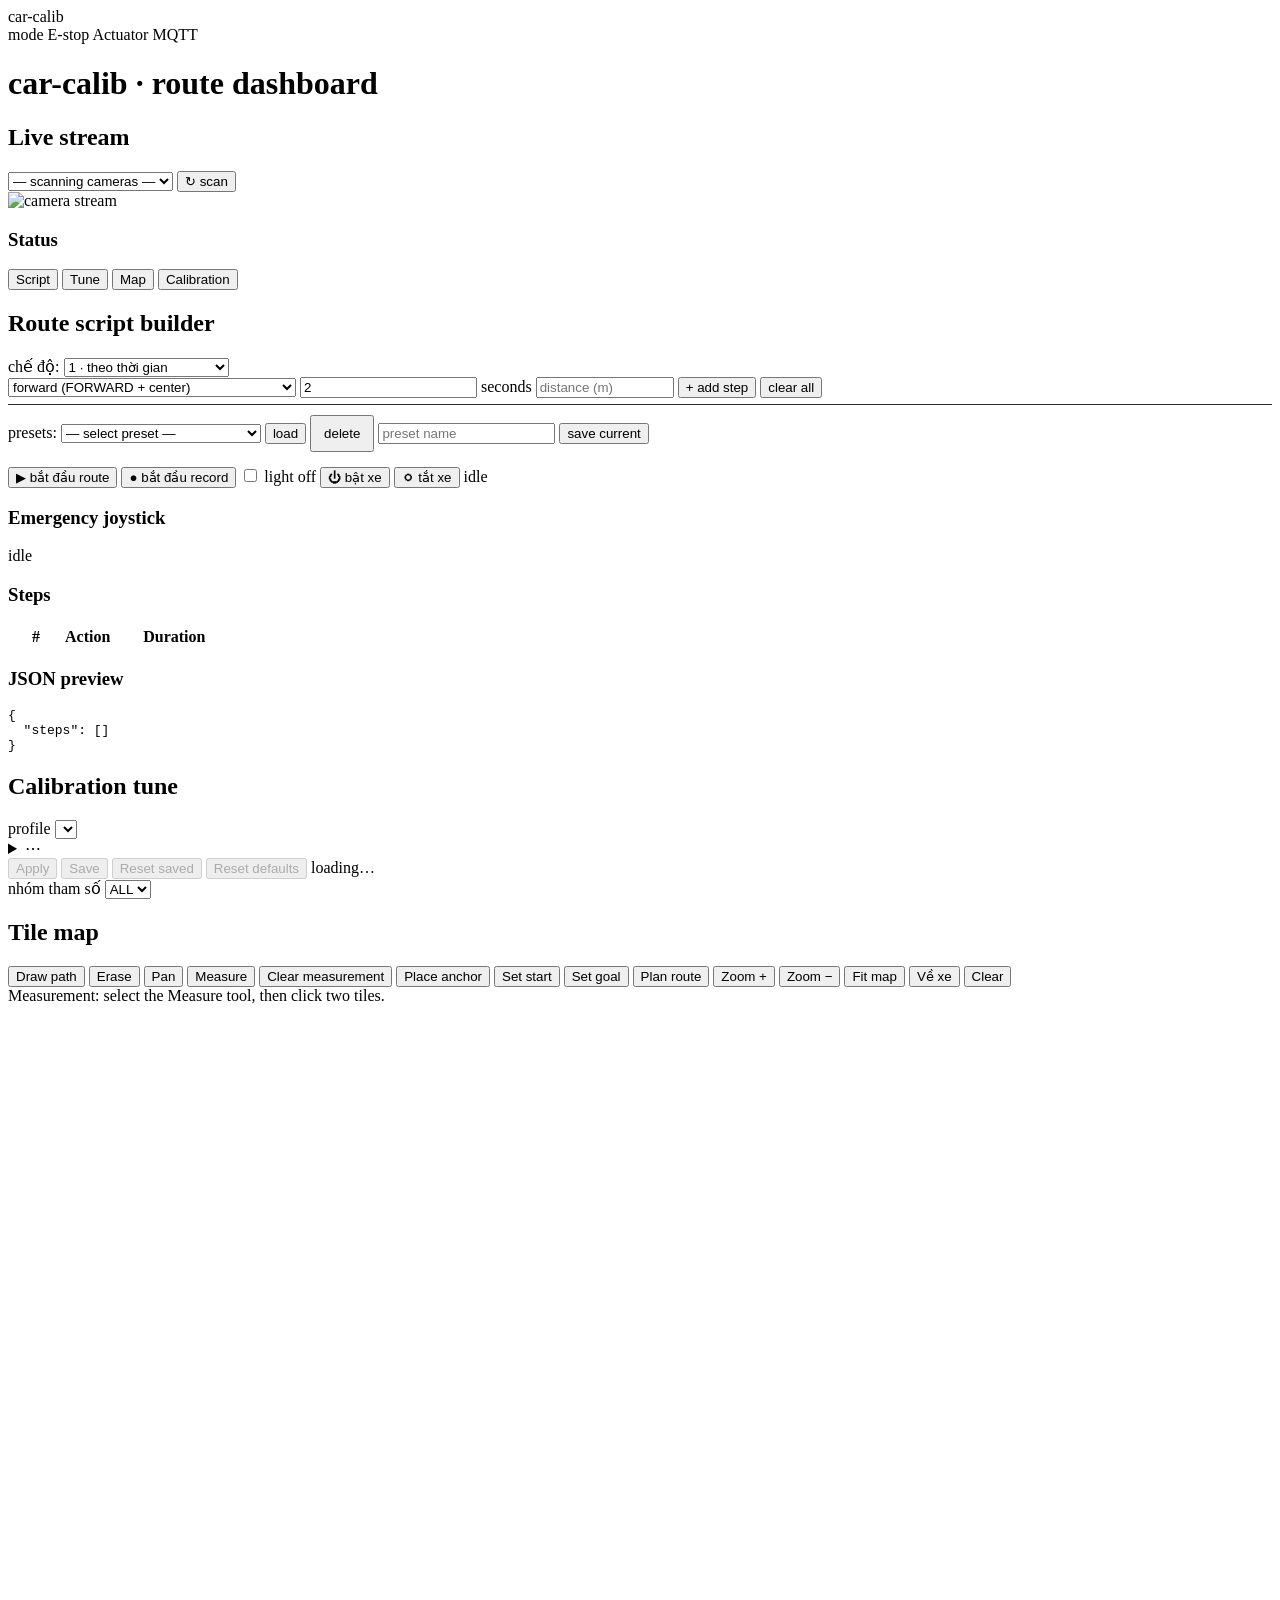
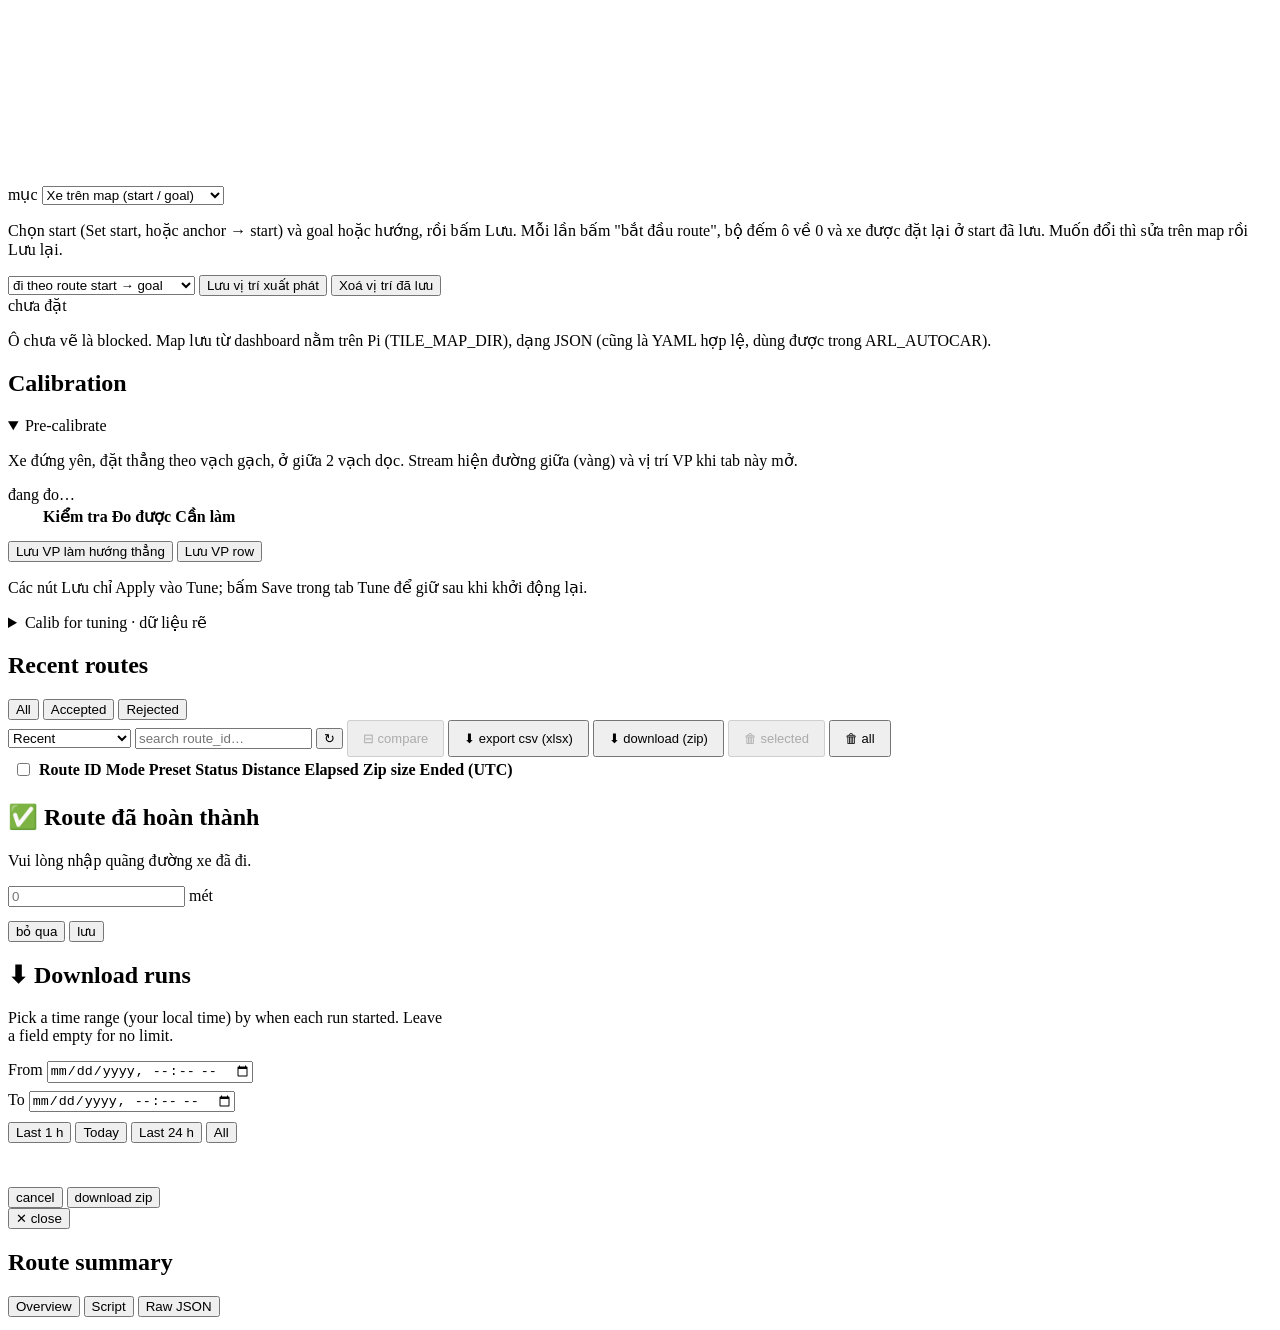
==== commit 6ee0ab47: "Merge download-by-time-range (#9) into the deploy branch with reverse driving (#10) Co-Authored-By: " ====
--- a/runtime/dashboard/index.html
+++ b/runtime/dashboard/index.html
@@ -56,7 +56,9 @@
       <div class="row" id="stepEditorRow">
         <select id="action">
           <option value="forward">forward (FORWARD + center)</option>
-          <option value="backward">backward (BACKWARD + reversed steer)</option>
+          <option value="backward">backward (BACKWARD + center, đếm ô lùi)</option>
+          <option value="back_left">back left (lùi, lái trái → xe quay phải)</option>
+          <option value="back_right">back right (lùi, lái phải → xe quay trái)</option>
           <option value="left">left (FORWARD + left steer)</option>
           <option value="right">right (FORWARD + right steer)</option>
           <option value="turn_left">turn left (base 1 0 0)</option>
@@ -332,7 +334,7 @@
       <button id="refreshRoutes">↻</button>
       <button id="compareSelected" style="padding:9px 14px;font-size:13px" disabled>⊟ compare</button>
       <button id="exportSelected" style="padding:9px 14px;font-size:13px">⬇ export csv (xlsx)</button>
-      <button id="downloadAllSelected" style="padding:9px 14px;font-size:13px">⬇ download all (zip)</button>
+      <button id="downloadAllSelected" style="padding:9px 14px;font-size:13px">⬇ download (zip)</button>
       <button id="deleteSelected" class="danger" style="padding:9px 14px;font-size:13px" disabled>🗑 selected</button>
       <button id="deleteAllRoutes" class="danger" style="padding:9px 14px;font-size:13px">🗑 all</button>
     </div>
@@ -356,6 +358,31 @@
       </div>
     </div>
   </div>
+  <div id="rangeModal" class="modal-bg">
+    <div class="modal" style="max-width:440px">
+      <h2>⬇ Download runs</h2>
+      <p class="muted">Pick a time range (your local time) by when each run started. Leave a field empty for no limit.</p>
+      <div class="row">
+        <label class="muted" for="rangeFrom" style="width:42px">From</label>
+        <input id="rangeFrom" type="datetime-local" step="60" style="flex:1">
+      </div>
+      <div class="row" style="margin-top:8px">
+        <label class="muted" for="rangeTo" style="width:42px">To</label>
+        <input id="rangeTo" type="datetime-local" step="60" style="flex:1">
+      </div>
+      <div class="filter-chips" id="rangeQuick" style="margin-top:10px">
+        <button class="chip" data-hours="1">Last 1 h</button>
+        <button class="chip" data-hours="today">Today</button>
+        <button class="chip" data-hours="24">Last 24 h</button>
+        <button class="chip" data-hours="all">All</button>
+      </div>
+      <p class="muted" id="rangeCount" style="margin-top:10px">&nbsp;</p>
+      <div class="modal-actions" style="margin-top:14px">
+        <button id="rangeCancel">cancel</button>
+        <button id="rangeDownload" class="primary">download zip</button>
+      </div>
+    </div>
+  </div>
   <div id="summaryModal" class="modal-bg">
     <div class="modal">
       <button class="close" id="summaryClose">✕ close</button>
@@ -380,6 +407,6 @@
       STATUS: "/api/status"
     };
   </script>
-  <script src="/dashboard/static/script.js?v=direct-20261103-anchor-lost"></script>
+  <script src="/dashboard/static/script.js?v=direct-20261103-backward-range"></script>
 </body>
 </html>
